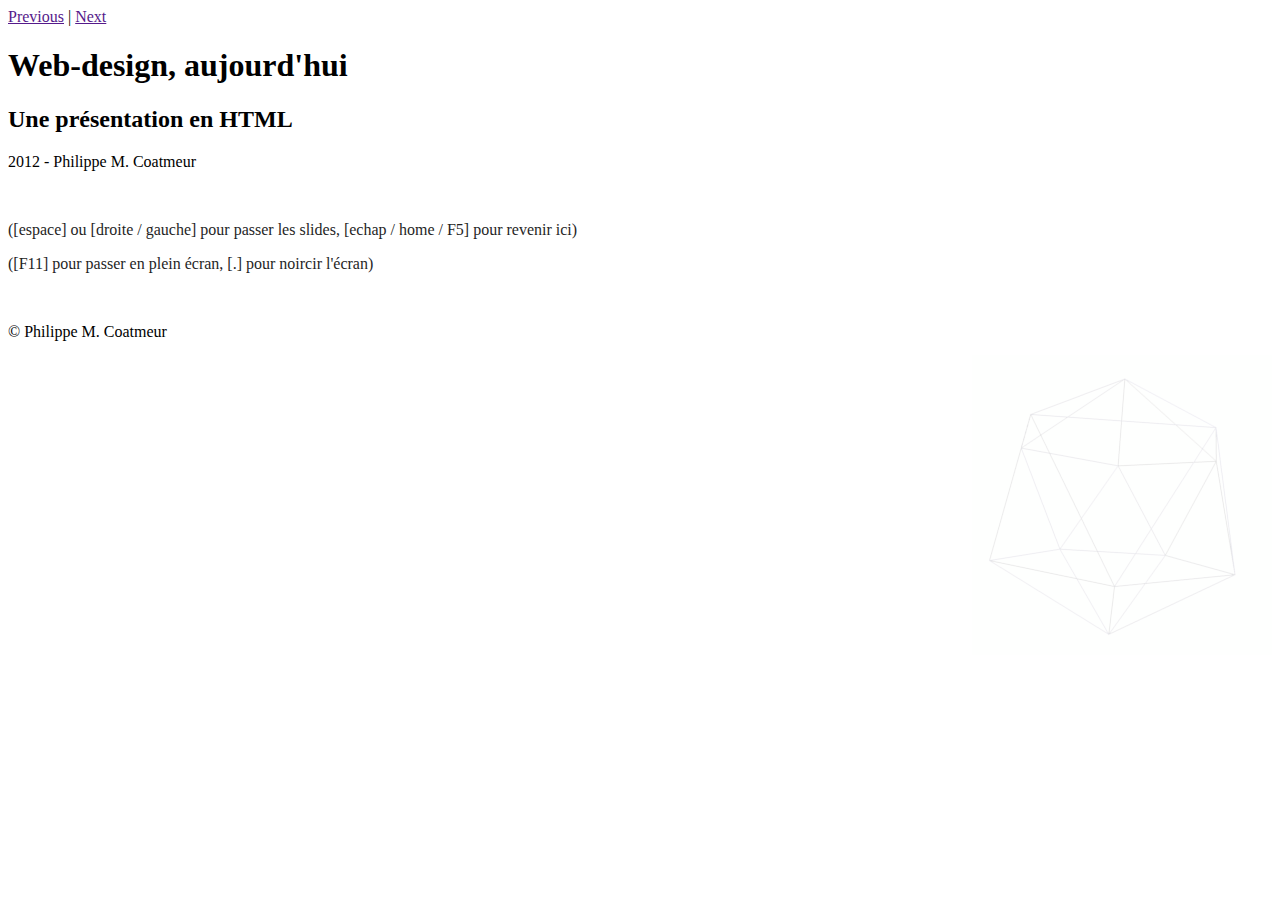
==== index.html @ 479de523 "1st commit" ====
<html>
  <head>
    <meta http-equiv="Content-Type" content="text/html; charset=UTF-8" />
    <script src="jquery.min.js"></script>
    <script type="text/javascript" src="http://cloud.github.com/downloads/malsup/cycle/jquery.cycle.all.latest.js"></script>
    <script src="navigate.js"></script>
    <link rel="stylesheet" type="text/css" href="slides.css">
    <title>Web-design  - index</title>
  </head>
  <body>
    <script>
    $(document).ready(function() {

	function pulseAlbums() {
	    $('.ico').fadeIn(3000);
	    $('.ico').fadeOut(3000);
	}
	pulseAlbums();
	var pause = 2000;
	interval = setInterval(pulseAlbums, pause);
    });

</script>
    <span id="navigation">
      <a href="" accesskey="P" onclick="prevSlide(); return false;">Previous</a> |
      <a href="" accesskey="B" onclick="prevSlide(); return false;"></a>
      <a href="" accesskey="N" onclick="nextSlide(); return false;">Next</a>
    </span>

    <div id="page">
      <div id="content">
	<h1 class="title" onclick="nextSlide()"
	    ondblclick="prevSlide()">Web-design, aujourd'hui</h1>
	  <h2>Une présentation en HTML</h2>
	<p>2012 - Philippe M. Coatmeur<p>
<div id="shots">
<p>&nbsp;</p>
<p class="ico">([espace] ou [droite / gauche] pour passer les slides, [echap / home / F5] pour revenir ici)</p>
<p class="ico" >([F11] pour passer en plein écran, [.] pour noircir l'écran)</p>
<p>&nbsp;</p>
<p><img src="img/ico2.gif" class="ico" alt="ico" style="display: none;float: right;clear: both;margin: 2em 0 0 0;" /></p>
</div>
      </div>
      <div id="footer">&copy; Philippe M. Coatmeur</div>
  </body>
</html>
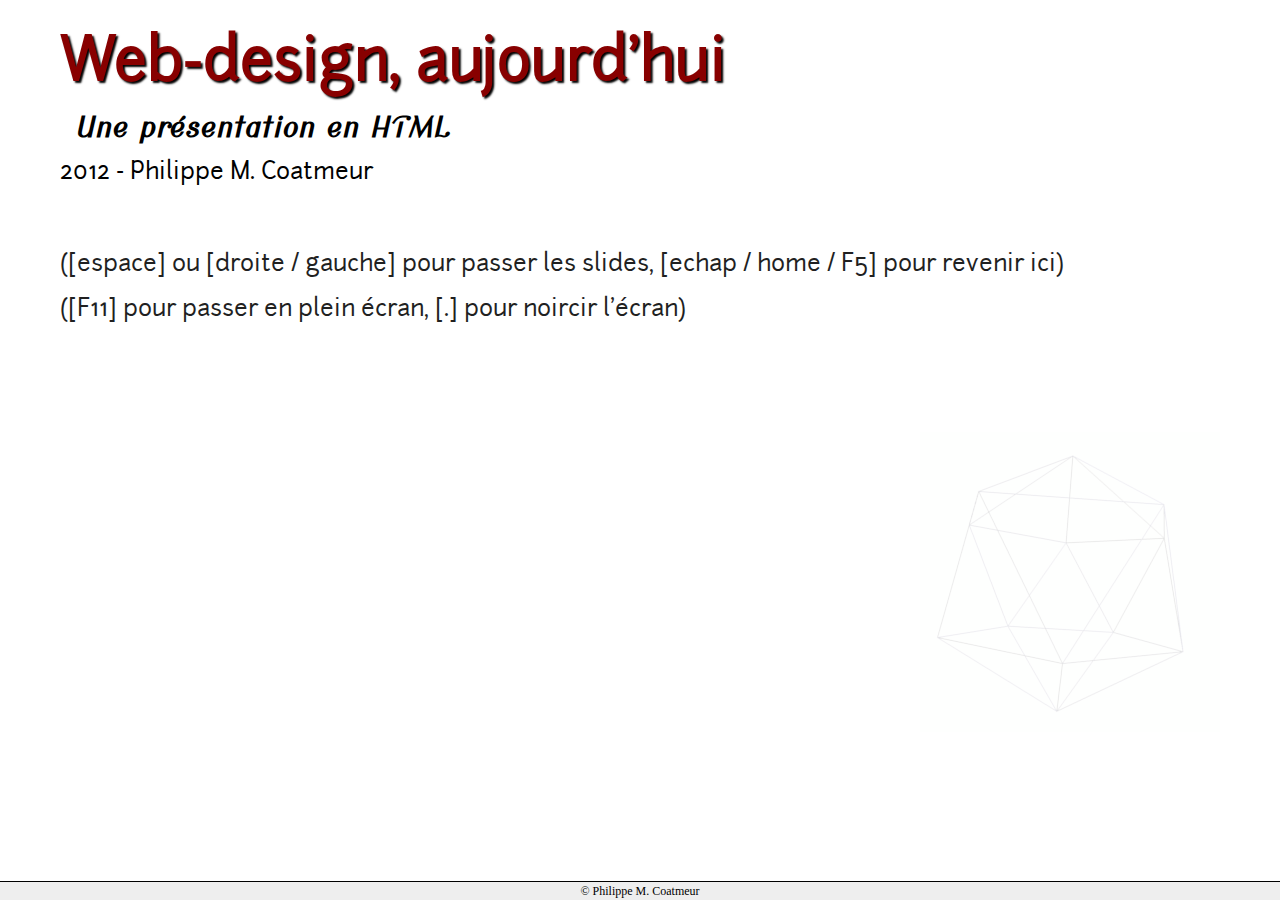
==== commit b2af2c89: "new filenames" ====
--- a/index.html
+++ b/index.html
@@ -38,7 +38,7 @@
 <p class="ico">([espace] ou [droite / gauche] pour passer les slides, [echap / home / F5] pour revenir ici)</p>
 <p class="ico" >([F11] pour passer en plein écran, [.] pour noircir l'écran)</p>
 <p>&nbsp;</p>
-<p><img src="img/ico2.gif" class="ico" alt="ico" style="display: none;float: right;clear: both;margin: 2em 0 0 0;" /></p>
+<p><img src="img/icosphere-anim.gif" class="ico" alt="ico" style="display: none;float: right;clear: both;margin: 2em 0 0 0;" /></p>
 </div>
       </div>
       <div id="footer">&copy; Philippe M. Coatmeur</div>
--- a/slides.css
+++ b/slides.css
@@ -0,0 +1,250 @@
+body {
+    background: white url(img/vfade-small.jpg) repeat-x;
+    margin: 1em 1em;
+    font-size: 150%;
+    line-height: 1.4em;
+
+/* If you get stuck on an 800x600 projector, use these:
+ * unfortunately it doesn't work on all browsers.
+ * -moz-transform works on firefox but it also needs the postion:absolute.
+ * zoom works on webkit and IE.
+ * Nothing works on Opera.
+ zoom: 78.125%;
+ position: absolute; left: 0px; top: 0px;
+ -moz-transform: scale(.78125, .78125);
+ */
+}
+
+@font-face {
+    font-family: 'CursiveSansOblique';
+    src: url('fonts/cursivesans-webfont.eot');
+    src: url('fonts/cursivesans-webfont.eot?#iefix') format('embedded-opentype'),
+    url('fonts/cursivesans-webfont.woff') format('woff'),
+    url('fonts/cursivesans-webfont.ttf') format('truetype'),
+    url('fonts/cursivesans-webfont.svg#CursiveSansOblique') format('svg');
+    font-weight: normal;
+    font-style: normal;
+}
+
+@font-face {
+    font-family: 'JunctionRegular';
+    src: url('fonts/junction_02-webfont.eot');
+    src: url('fonts/junction_02-webfont.eot?#iefix') format('embedded-opentype'),
+    url('fonts/junction_02-webfont.woff') format('woff'),
+    url('fonts/junction_02-webfont.ttf') format('truetype'),
+    url('fonts/junction_02-webfont.svg#JunctionRegular') format('svg');
+    font-weight: normal;
+    font-style: normal;
+
+}
+
+h1 {
+    cursor:pointer;
+    text-shadow: 2px 2px 2px #000;
+}
+
+p,
+li {
+    font-family: 'JunctionRegular';
+}
+
+p {
+margin: .5em 0;
+}
+
+h1,
+h2,
+h3,
+h4,
+h5 {
+    font-family: 'JunctionRegular';
+    margin: 0 0 .3em 0;
+}
+
+h2,
+h3,
+h4,
+h5 {
+    font-family: 'CursiveSansOblique', sans-serif;
+    /* font-style: italic; */
+}
+
+
+li {
+    margin: .3em 0;
+}
+
+h1.title {
+    font-size: 2.4em;
+    line-height: 1em;
+    color: #800;
+}
+
+h2 {
+    font-size: 1.15em;
+}
+
+li {
+    /* font-weight: bold; */
+    margin: 0 0 .2em 0;
+}
+
+h2 {
+    margin: 0 0 0 .5em;
+}
+
+div.shots {
+    text-align:center;
+}
+
+
+a img.shot:hover {
+    outline: #555 double ;
+/* border: red solid 5px; */
+}
+
+img.shot {
+    display: none;
+    /* visibility:hidden; */
+    width:10em;
+    margin: 0 4% 0 0;
+    /* display: inline; */
+    outline: #000 double thin;
+}
+
+sup,
+sub {
+    height: 0;
+    line-height: 1;
+    vertical-align: baseline;
+    _vertical-align: bottom;
+    position: relative;
+
+}
+
+sup {
+    bottom: 1ex;
+}
+
+sub {
+    top: .5ex;
+}
+
+#footer {
+    font-size: .5em;
+    text-align:center;
+    border-top: #000 1px solid;
+    position:fixed;
+    left:0;
+    bottom:0;
+    height:1.5em;
+    line-height:1.5em;
+    width:100%;
+    background:#eee;
+}
+
+/* IE 6 */
+* html #footer {
+    position:absolute;
+    top:expression((0-(footer.offsetHeight)+(document.documentElement.clientHeight ? document.documentElement.clientHeight : document.body.clientHeight)+(ignoreMe = document.documentElement.scrollTop ? document.documentElement.scrollTop : document.body.scrollTop))+'px');
+}
+
+/* slide stylesheet for 800x600 */
+
+/* Comment this out to make navigation controls visible: */
+#navigation {
+    display: none;
+}
+
+table {
+/* font-size: 30px; */
+}
+
+#page {
+    height: 90%;
+/* If you want an image on every page:
+   background: url(img/sample.gif) no-repeat bottom right;
+   */
+}
+
+#content ul li:nth-child(2n+2) {
+  background-image: url(img/bullet-even.gif);
+}
+
+#content ul {
+    list-style: none;
+	padding-left: 0;
+      	margin-left: 0;
+}
+
+#content ul.nobullets {
+    list-style-type: none;
+    list-style-image: none;
+}
+
+#content li {
+  list-style-image: none;
+  /* background-image: url(img/purple.png); */
+  background-image: url(img/bullet-odd.gif);
+  background-repeat: no-repeat;
+  background-position: left center;
+  margin-bottom: .5em;
+  padding: 0.2em 0 0 1.5em;
+}
+
+/* Hide points by default -- they'll be made visible via JS */
+#points li {
+    visibility: hidden;
+}
+
+pre {
+    font-size: .8em;
+    line-height: 1.2em;
+    background: #ffd;
+    padding: .25em;
+    border: 1px inset #fdd;
+}
+
+#content {
+    margin: 1.5em 1.5em;
+/* margin-left: 140px; */
+/* margin-right: 30px; */
+}
+
+.center {
+/* margin-right: 140px; */
+/* text-align: center; */
+}
+
+#picture {
+    text-align: center;
+}
+
+.note {
+    font-size: .8em;
+    font-style: italic;
+    color: #f0a;
+    /* This doesn't work and I hate CSS: */
+    margin-bottom: 30px !important;
+}
+
+.url {
+    font-size: .8em;
+    font-style: italic;
+    color: #00f;
+}
+
+.longurl {
+    font-size: .4em;
+    font-style: italic;
+    color: #00f;
+}
+
+#notes {
+    position: absolute; left: 1035px;
+    top: 40px;
+    width: 330px; /* Need to set a maximum, and clip if it doesn't fit! */
+    font-size: 20px;
+    line-height: 22px;
+    font-family: sans-serif;
+}
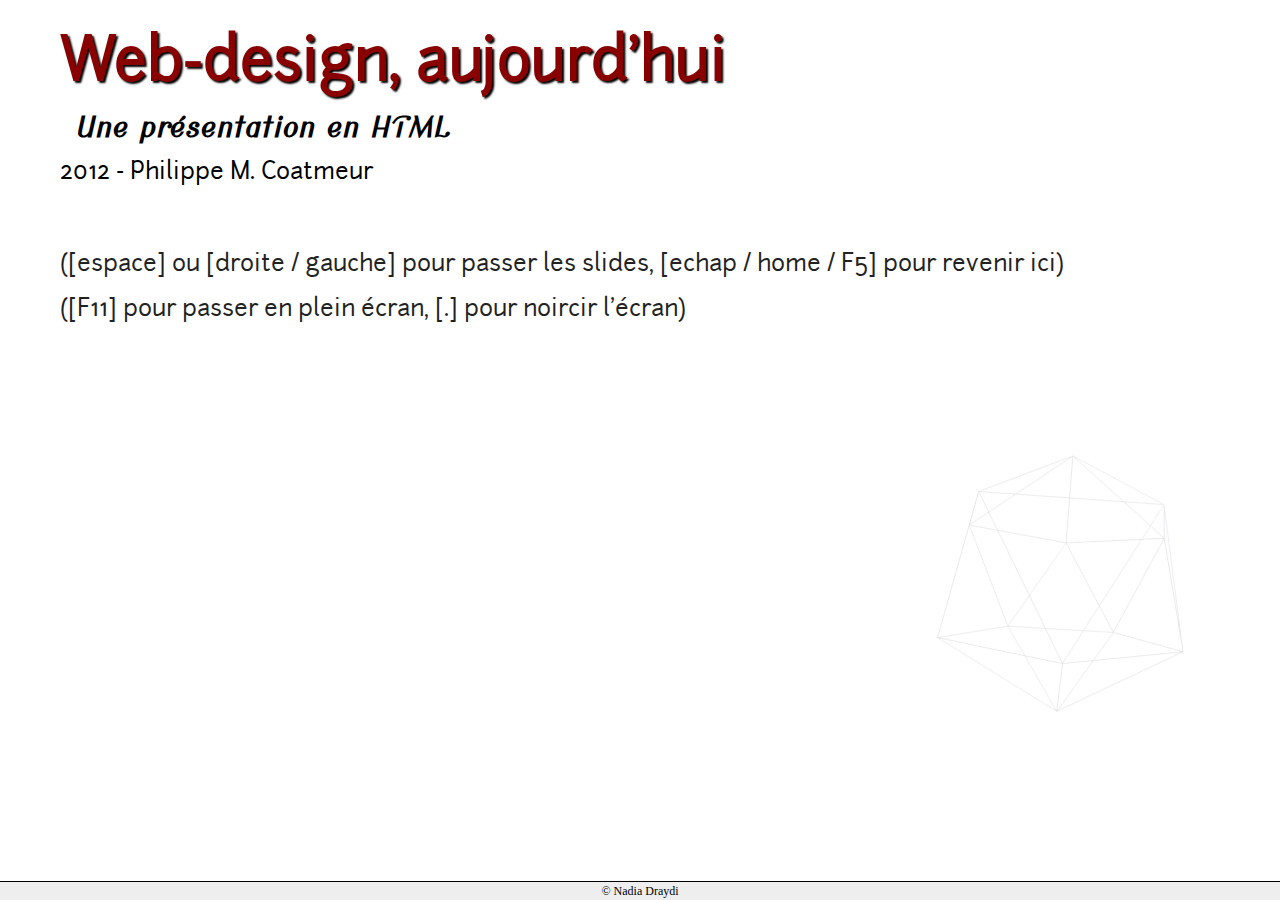
==== commit 3e4b317a: "Content Attribution" ====
--- a/index.html
+++ b/index.html
@@ -41,6 +41,6 @@
 <p><img src="img/icosphere-anim.gif" class="ico" alt="ico" style="display: none;float: right;clear: both;margin: 2em 0 0 0;" /></p>
 </div>
       </div>
-      <div id="footer">&copy; Philippe M. Coatmeur</div>
+      <div id="footer">&copy; Nadia Draydi</div>
   </body>
 </html>
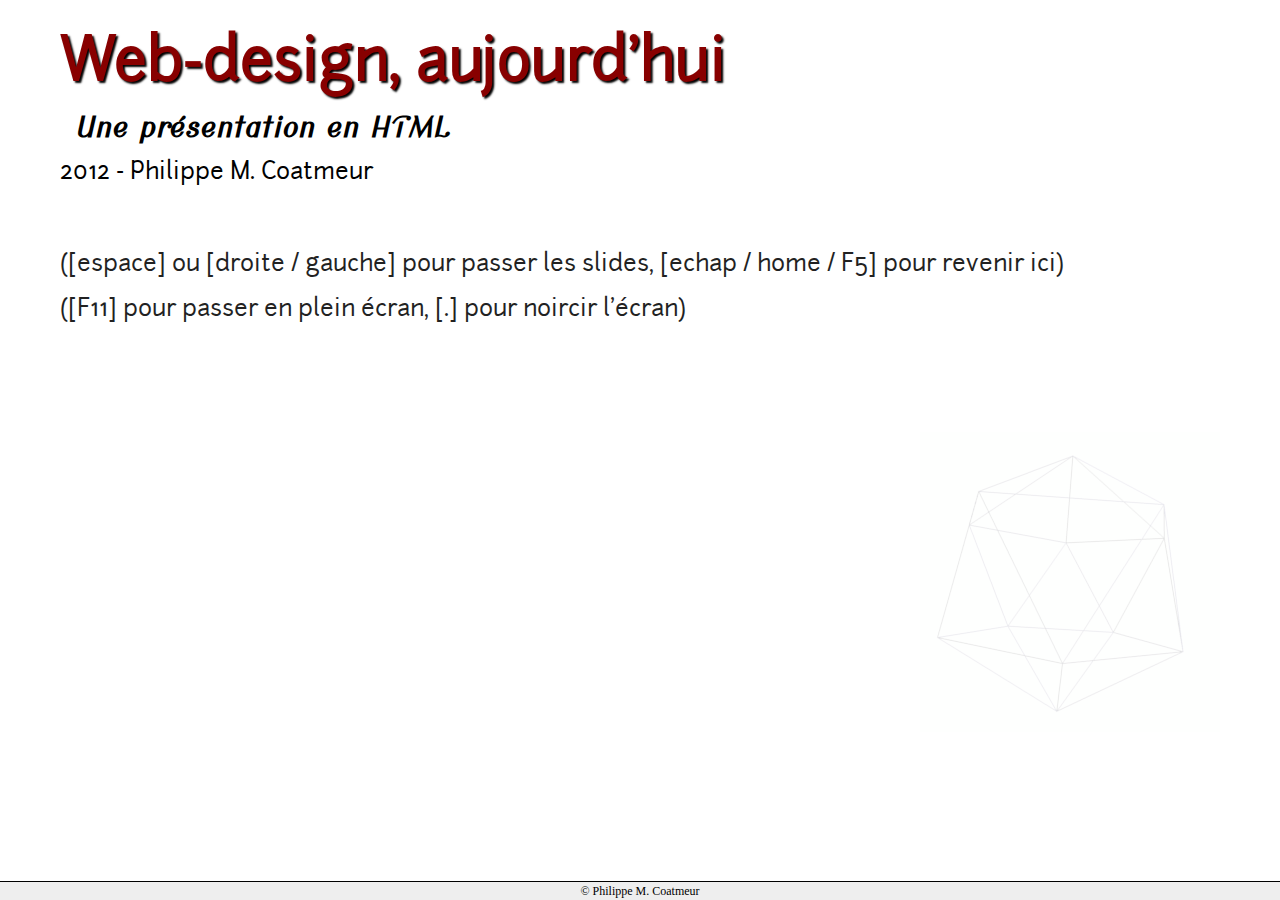
==== commit a2038984: "Content Attribution" ====
--- a/index.html
+++ b/index.html
@@ -41,6 +41,6 @@
 <p><img src="img/icosphere-anim.gif" class="ico" alt="ico" style="display: none;float: right;clear: both;margin: 2em 0 0 0;" /></p>
 </div>
       </div>
-      <div id="footer">&copy; Nadia Draydi</div>
+      <div id="footer">&copy; Philippe M. Coatmeur</div>
   </body>
 </html>
